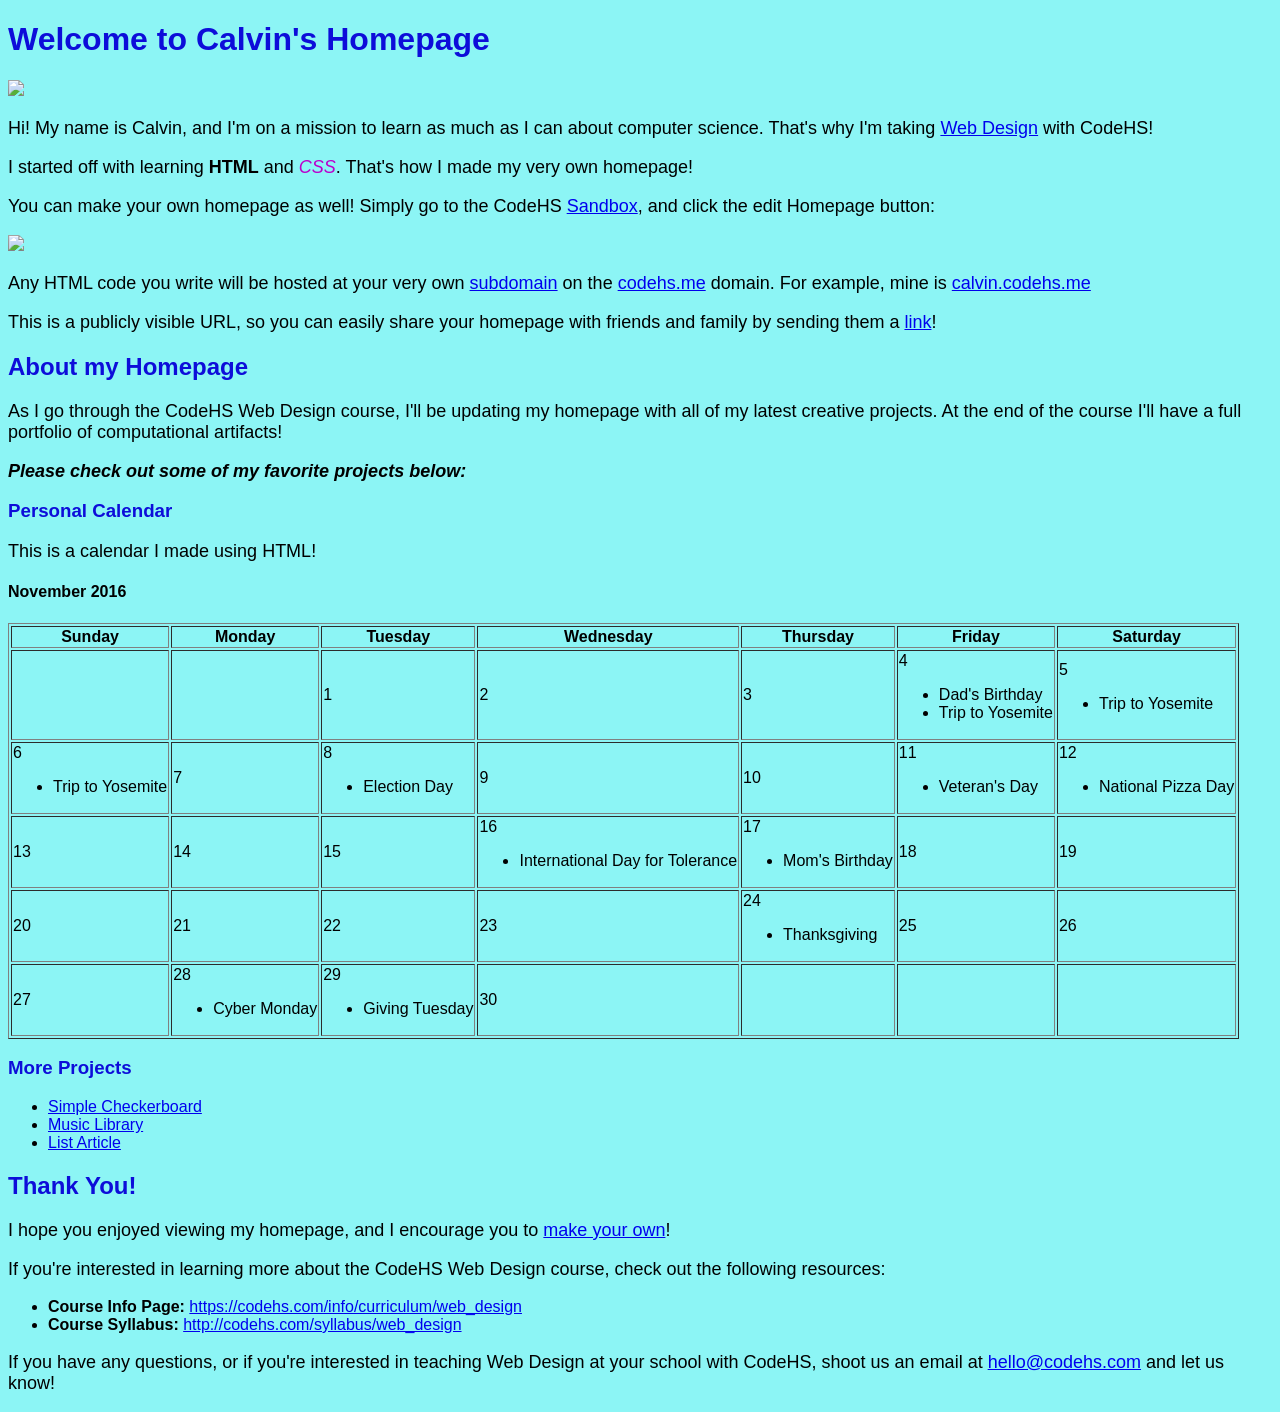
==== index.html @ 1306f78f "Create index.html" ====
<!DOCTYPE html>
<html>
    <head>
        <title>Calvin's Homepage</title>
        <style>
            body{
                background-color: 
#8CF5F5;  
                font-family: Helvetica;
            }
            
            h1 {
                color: 
#0D0DD9;
            }
            
            h2 {
                color: 
#0D0DD9;
            }
            
            h3 {
                color: 
#0D0DD9;
            }
            
            img.profilePic {
                width: 250px;
            }
            
            #css {
                font-style: italic;
                color: 
#BB00CC;
            }
            
            p {
                font-size: 18px;
            }
            
            canvas {
                border: 1px solid 
black;
                background-color: 
white;
            }
        </style>
    </head>
    <body>
        <h1>Welcome to Calvin's Homepage</h1>
        <img class="profilePic" src="https://codehs.com/static/img/lens_flarel.png">
        
        <p>Hi! My name is Calvin, and I'm on a mission to learn as much as I can about computer science. That's why I'm taking <a href="https://codehs.com/info/curriculum/web_design">Web Design</a> with CodeHS!</p>
        
        <p>I started off with learning <b>HTML</b> and <span id="css">CSS</span>. That's how I made my very own homepage!</p>
        
        <p>You can make your own homepage as well! Simply go to the CodeHS <a href="https://codehs.com/editor/sandbox">Sandbox</a>, and click the edit Homepage button:</p>
        <a href="https://codehs.com/editor/sandbox"><img src="https://s3.amazonaws.com/f.cl.ly/items/3j0Q411Y22473S01053I/Screen%20Shot%202016-03-17%20at%2010.57.25%20AM.png?v=72bdf79d"></a>
        
        <p>Any HTML code you write will be hosted at your very own <a href="https://en.wikipedia.org/wiki/Subdomain">subdomain</a> on the <a href="https://codehs.me">codehs.me</a> domain.
         For example, mine is <a href="https://calvin.codehs.me">calvin.codehs.me</a>
        </p>
        
        <p>This is a publicly visible URL, so you can easily share your homepage with friends and family by sending them a <a href="https://en.wikipedia.org/wiki/Hyperlink">link</a>!</p>
        
        <h2>About my Homepage</h2>
        
        <p>As I go through the CodeHS Web Design course, I'll be updating my homepage
            with all of my latest creative projects. At the end of the course I'll have a full 
            portfolio of computational artifacts!
        </p>
        
        <p>
            <b><i>Please check out some of my favorite projects below:</i></b>
        </p>
        
        <h3>Personal Calendar</h3>
        <p>This is a calendar I made using HTML!</p>
        
        <h4>November 2016</h4>
        <table border="1">
          <tr>
            <th>Sunday</th>
            <th>Monday</th>
            <th>Tuesday</th>
            <th>Wednesday</th>
            <th>Thursday</th>
            <th>Friday</th>
            <th>Saturday</th>
          </tr>
          <tr>
            <td></td>
            <td></td>
            <td>1</td>
            <td>2</td>
            <td>3</td>
            <td>4
              <ul>
                <li>Dad's Birthday</li>
                <li>Trip to Yosemite</li>
              </ul></td>
            <td>5
              <ul>
                <li>Trip to Yosemite</li>
              </ul></td>
          </tr>
          <tr>
            <td>6
              <ul>
                <li>Trip to Yosemite</li>
              </ul></td>
            <td>7</td>
            <td>8
              <ul>
                <li>Election Day</li>
              </ul></td>
            <td>9</td>
            <td>10</td>
            <td>11
              <ul>
                <li>Veteran's Day</li>
              </ul></td>
            <td>12
              <ul>
                <li>National Pizza Day</li>
              </ul>
            </td>
          </tr>
          <tr>
            <td>13</td>
            <td>14</td>
            <td>15</td>
            <td>16
              <ul>
                <li>International Day for Tolerance</li>
              </ul>
            </td>
            <td>17
              <ul>
                <li>Mom's Birthday</li>
              </ul>
            </td>
            <td>18</td>
            <td>19</td>
          </tr>
          <tr>
            <td>20</td>
            <td>21</td>
            <td>22</td>
            <td>23</td>
            <td>24
              <ul>
                <li>Thanksgiving</li>
              </ul></td>
            <td>25</td>
            <td>26</td>
          </tr>
          <tr>
            <td>27</td>
            <td>28
              <ul>
                <li>Cyber Monday</li>
              </ul></td>
            <td>29
              <ul>
                <li>Giving Tuesday</li>
              </ul></td>
            <td>30</td>
            <td></td>
            <td></td>
            <td></td>
          </tr>
        </table>
        
        <h3>More Projects</h3>
        <ul>
            <li><a href="https://codehs.com/editor/html/154000/162424/index.html">Simple Checkerboard</a></li>
            <li><a href="https://codehs.com/editor/html/158804/162424/index.html">Music Library</a></li>
            <li><a href="https://codehs.com/editor/html/158794/162424/index.html">List Article</a></li>
        </ul>
        
        <h2>Thank You!</h2>
        <p>I hope you enjoyed viewing my homepage, and I encourage you to <a href="https://codehs.com/editor/sandbox">make your own</a>!</p>
        <p>If you're interested in learning more about the CodeHS Web Design course, check out the following resources:</p>
        <ul>
            <li><b>Course Info Page: </b> <a href="https://codehs.com/info/curriculum/web_design">https://codehs.com/info/curriculum/web_design</a></li>
            <li><b>Course Syllabus: </b> <a href="http://codehs.com/syllabus/web_design">http://codehs.com/syllabus/web_design</a></li>
        </ul>
        
        <p>If you have any questions, or if you're interested in teaching Web Design at your school with CodeHS, shoot us an email at <a href="mailto:hello@codehs.com">hello@codehs.com</a> and let us know!</p>
    </body>
</html>
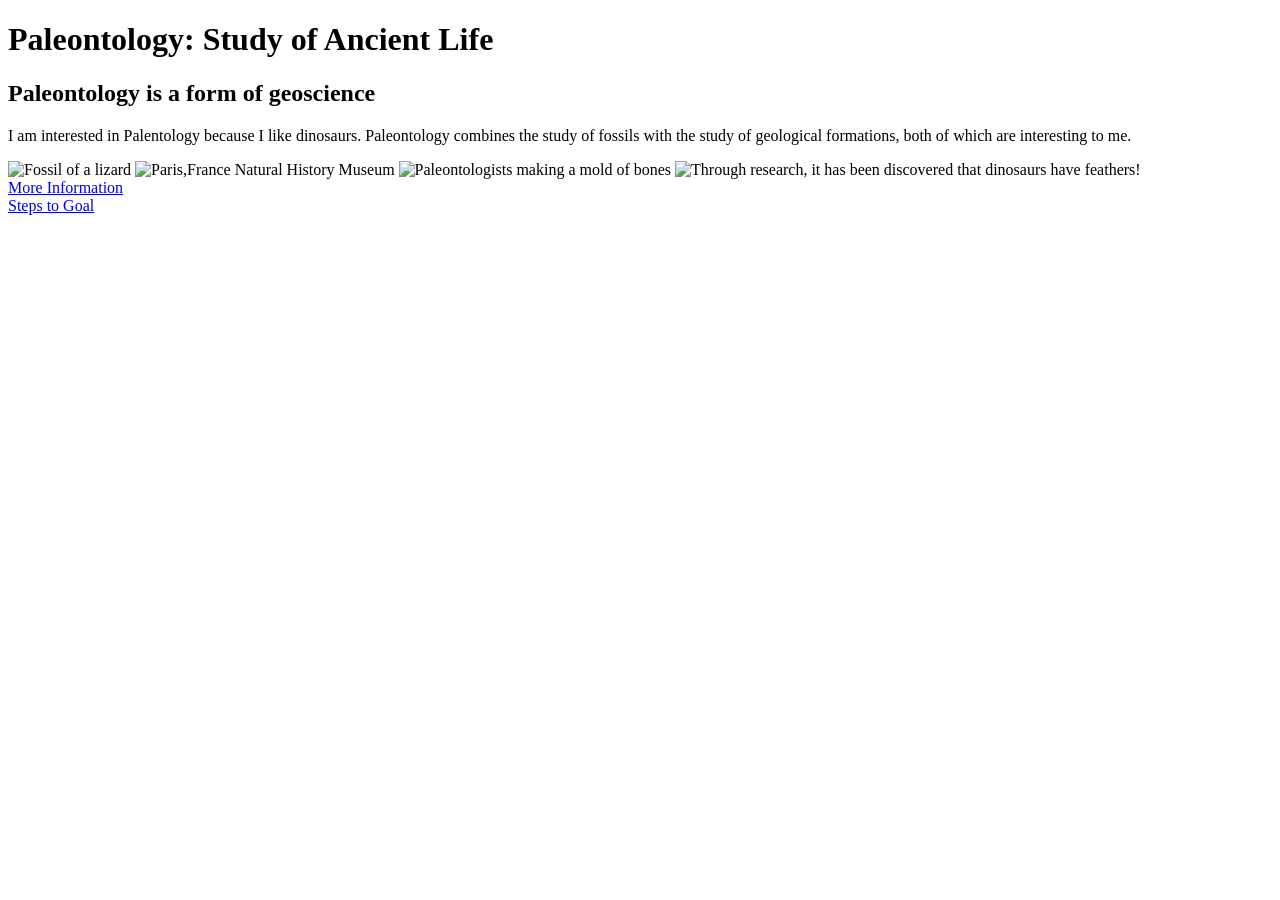
==== commit dd30e555: "Update index.html" ====
--- a/index.html
+++ b/index.html
@@ -1,192 +1,35 @@
 <!DOCTYPE html>
 <html>
-    <head>
-        <title>Calvin's Homepage</title>
-        <style>
-            body{
-                background-color: 
-#8CF5F5;  
-                font-family: Helvetica;
-            }
-            
-            h1 {
-                color: 
-#0D0DD9;
-            }
-            
-            h2 {
-                color: 
-#0D0DD9;
-            }
-            
-            h3 {
-                color: 
-#0D0DD9;
-            }
-            
-            img.profilePic {
-                width: 250px;
-            }
-            
-            #css {
-                font-style: italic;
-                color: 
-#BB00CC;
-            }
-            
-            p {
-                font-size: 18px;
-            }
-            
-            canvas {
-                border: 1px solid 
-black;
-                background-color: 
-white;
-            }
-        </style>
-    </head>
-    <body>
-        <h1>Welcome to Calvin's Homepage</h1>
-        <img class="profilePic" src="https://codehs.com/static/img/lens_flarel.png">
-        
-        <p>Hi! My name is Calvin, and I'm on a mission to learn as much as I can about computer science. That's why I'm taking <a href="https://codehs.com/info/curriculum/web_design">Web Design</a> with CodeHS!</p>
-        
-        <p>I started off with learning <b>HTML</b> and <span id="css">CSS</span>. That's how I made my very own homepage!</p>
-        
-        <p>You can make your own homepage as well! Simply go to the CodeHS <a href="https://codehs.com/editor/sandbox">Sandbox</a>, and click the edit Homepage button:</p>
-        <a href="https://codehs.com/editor/sandbox"><img src="https://s3.amazonaws.com/f.cl.ly/items/3j0Q411Y22473S01053I/Screen%20Shot%202016-03-17%20at%2010.57.25%20AM.png?v=72bdf79d"></a>
-        
-        <p>Any HTML code you write will be hosted at your very own <a href="https://en.wikipedia.org/wiki/Subdomain">subdomain</a> on the <a href="https://codehs.me">codehs.me</a> domain.
-         For example, mine is <a href="https://calvin.codehs.me">calvin.codehs.me</a>
-        </p>
-        
-        <p>This is a publicly visible URL, so you can easily share your homepage with friends and family by sending them a <a href="https://en.wikipedia.org/wiki/Hyperlink">link</a>!</p>
-        
-        <h2>About my Homepage</h2>
-        
-        <p>As I go through the CodeHS Web Design course, I'll be updating my homepage
-            with all of my latest creative projects. At the end of the course I'll have a full 
-            portfolio of computational artifacts!
-        </p>
-        
-        <p>
-            <b><i>Please check out some of my favorite projects below:</i></b>
-        </p>
-        
-        <h3>Personal Calendar</h3>
-        <p>This is a calendar I made using HTML!</p>
-        
-        <h4>November 2016</h4>
-        <table border="1">
-          <tr>
-            <th>Sunday</th>
-            <th>Monday</th>
-            <th>Tuesday</th>
-            <th>Wednesday</th>
-            <th>Thursday</th>
-            <th>Friday</th>
-            <th>Saturday</th>
-          </tr>
-          <tr>
-            <td></td>
-            <td></td>
-            <td>1</td>
-            <td>2</td>
-            <td>3</td>
-            <td>4
-              <ul>
-                <li>Dad's Birthday</li>
-                <li>Trip to Yosemite</li>
-              </ul></td>
-            <td>5
-              <ul>
-                <li>Trip to Yosemite</li>
-              </ul></td>
-          </tr>
-          <tr>
-            <td>6
-              <ul>
-                <li>Trip to Yosemite</li>
-              </ul></td>
-            <td>7</td>
-            <td>8
-              <ul>
-                <li>Election Day</li>
-              </ul></td>
-            <td>9</td>
-            <td>10</td>
-            <td>11
-              <ul>
-                <li>Veteran's Day</li>
-              </ul></td>
-            <td>12
-              <ul>
-                <li>National Pizza Day</li>
-              </ul>
-            </td>
-          </tr>
-          <tr>
-            <td>13</td>
-            <td>14</td>
-            <td>15</td>
-            <td>16
-              <ul>
-                <li>International Day for Tolerance</li>
-              </ul>
-            </td>
-            <td>17
-              <ul>
-                <li>Mom's Birthday</li>
-              </ul>
-            </td>
-            <td>18</td>
-            <td>19</td>
-          </tr>
-          <tr>
-            <td>20</td>
-            <td>21</td>
-            <td>22</td>
-            <td>23</td>
-            <td>24
-              <ul>
-                <li>Thanksgiving</li>
-              </ul></td>
-            <td>25</td>
-            <td>26</td>
-          </tr>
-          <tr>
-            <td>27</td>
-            <td>28
-              <ul>
-                <li>Cyber Monday</li>
-              </ul></td>
-            <td>29
-              <ul>
-                <li>Giving Tuesday</li>
-              </ul></td>
-            <td>30</td>
-            <td></td>
-            <td></td>
-            <td></td>
-          </tr>
-        </table>
-        
-        <h3>More Projects</h3>
-        <ul>
-            <li><a href="https://codehs.com/editor/html/154000/162424/index.html">Simple Checkerboard</a></li>
-            <li><a href="https://codehs.com/editor/html/158804/162424/index.html">Music Library</a></li>
-            <li><a href="https://codehs.com/editor/html/158794/162424/index.html">List Article</a></li>
-        </ul>
-        
-        <h2>Thank You!</h2>
-        <p>I hope you enjoyed viewing my homepage, and I encourage you to <a href="https://codehs.com/editor/sandbox">make your own</a>!</p>
-        <p>If you're interested in learning more about the CodeHS Web Design course, check out the following resources:</p>
-        <ul>
-            <li><b>Course Info Page: </b> <a href="https://codehs.com/info/curriculum/web_design">https://codehs.com/info/curriculum/web_design</a></li>
-            <li><b>Course Syllabus: </b> <a href="http://codehs.com/syllabus/web_design">http://codehs.com/syllabus/web_design</a></li>
-        </ul>
-        
-        <p>If you have any questions, or if you're interested in teaching Web Design at your school with CodeHS, shoot us an email at <a href="mailto:hello@codehs.com">hello@codehs.com</a> and let us know!</p>
-    </body>
+	<head>
+		<title>Paleontology</title>
+		<link rel="stylesheet" type="text/css" href="style.css">
+	</head>
+
+	<body>
+	    <header>
+	        <h1>Paleontology: Study of Ancient Life</h1>
+		</header>
+		
+		<main>
+    		<h2>Paleontology is a form of geoscience</h2>
+    		<p>I am interested in Palentology because I like dinosaurs.  Paleontology
+    		combines the study of fossils with the study of geological formations, 
+    		both of which are interesting to me.</p>
+		    <img src="https://codehs.com/uploads/9e1023c03da15d995f9e82bcd42dcd17"
+    		        alt="Fossil of a lizard">
+    		<img src="https://codehs.com/uploads/5610543f38934a752c06bbc6e023421e"
+    		        alt="Paris,France Natural History Museum">
+    		<img src="https://codehs.com/uploads/e286d3a4cf9ee2ba7517da67039783b5"
+    		        alt="Paleontologists making a mold of bones">
+    		<img src="https://codehs.com/uploads/9c6a721dde5c2cf423ac5ad26f644778"
+    		        alt="Through research, it has been discovered that dinosaurs have feathers!">
+
+		</main>
+		
+		<footer>
+		    <a href="jobinfo.html">More Information</a>
+		    <br>
+		    <a href="milestones.html">Steps to Goal</a>
+		</footer>
+	</body>
 </html>
